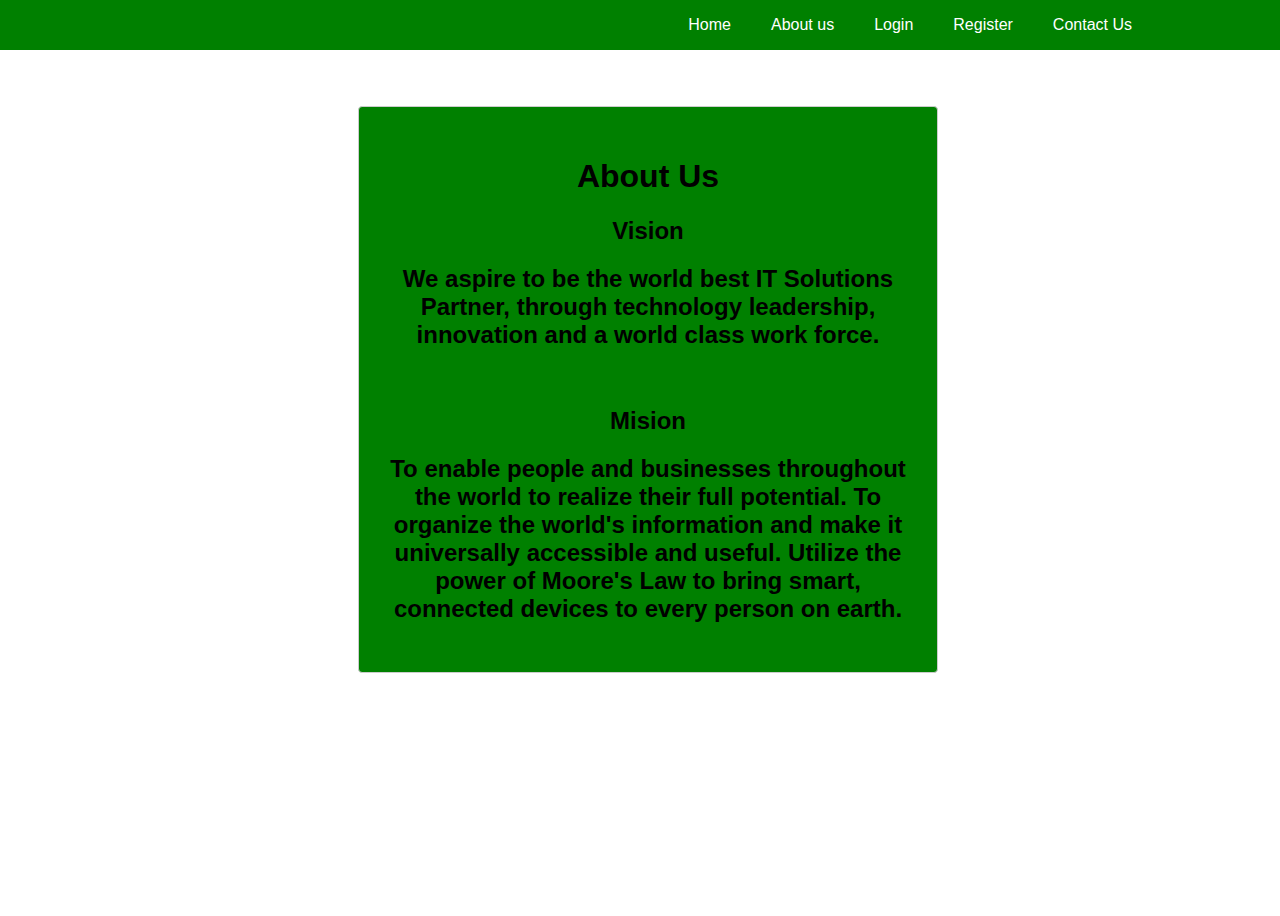
==== aboutus.html @ 68130023 "addjd" ====
<!DOCTYPE html>
<html>
<head>
  <meta charset="utf-8" />
  <meta http-equiv="X-UA-Compatible" content="IE=edge">
  <title>My First Website</title>
  <meta name="viewport" content="width=device-width, initial-scale=1">
  <link rel="stylesheet" type="text/css" href="css/style.css" />
</head>

<body>
  <div class="main-wrapper">
    <!-- Navigation Bar -->
    <header>
      <div class="container">
        <div class="logo"></div>
        <nav>
          <ul>
            <li>
              <a href="home.html">Home</a>
            </li>
            <li>
              <a href="aboutus.html">About us</a>
            </li>
            <li>
              <a href=" login.html" class="active">Login</a>
            </li>
            <li>
              <a href="register.html">Register</a>
            </li>
            <li>
              <a href="contact.html">Contact Us</a>
            </li>
          </ul>
        </nav>
        <div class="menu-toggle">
          <i class="fa fa-bars" aria-hidden="true"></i>
        </div>
      </div>
    </header>
<br>
 <center>
				<div class="containerrss">
					<h1 style="color: black;">About Us</h1>
	
						<h2>Vision</h2>
						
							<p><h2>We aspire to be the world best IT Solutions Partner, through technology leadership, innovation and a world class work force.</h2></p><br>
							
							<h2>Mision</h2>
						
							<p><h2>To enable people and businesses throughout the world to realize their full potential. To organize the world's information and make it universally accessible and useful. Utilize the power of Moore's Law to bring smart, connected devices to every person on earth.</h2></p>
						</div>
					</div>
				</center>	
					
</body>

</html>
<style>
body {font-family: Arial, Helvetica, sans-serif;}
* {box-sizing: border-box;}

input[type=text], select, textarea {
  width: 500px;
  padding: 12px;
  border: 1px solid #ccc;
  border-radius: 4px;
  margin-top: 6px;
  margin-bottom: 16px;
 
}

.containerrss{
  width: 580px;
  border: 1px solid #ccc;
  border-radius: 4px;
  background-color:green; 
  margin-top: 80px;
  margin-bottom: 16px;
  padding: 30px;
  }
</style>
---- css/style.css ----
{
  margin: 0;
  padding: 0;
}
.container {
  width: 80%;
  margin: 0px auto;
}
.main-wrapper {
  width: 100vw;
  height: 100vh;
  background-image: url(https://upload.wikimedia.org/wikipedia/commons/f/f4/Build-website.jpg);
  background-position: center;
  background-repeat: no-repeat;
  background-size: cover;
}
/* Navbar */

header {
  position: absolute;
  top: 0px;
  left: 0px;
  background-color: green;
  width: 100%;
  box-sizing: border-box;
  z-index: 100;
}

header .logo {
  color: #fff;
  height: 50px;
  line-height: 50px;
  font-size: 24px;
  float: left;
  font-weight: bold;
}

header nav {
  float: right;
}

header nav ul {
  margin: 0;
  padding: 0;
  display: flex;
}

header nav ul li {
  list-style: none;
}

header nav ul li a {
  height: 50px;
  line-height: 50px;
  padding: 0px 20px;
  color: #fff;
  text-decoration: none;
  display: block;
}

header nav ul li a:hover,
header nav ul li a.active {
  background-color: green;
}

.menu-toggle {
  color: #fff;
  float: right;
  line-height: 50px;
  font-size: 24px;
  cursor: pointer;
  display: none;
}

@media(max-width: 768px) {
  header {
    padding: 0 20px;
  }
  .menu-toggle {
    display: inline;
  }
  header nav {
   
  }
  header nav.active {
    left: 0px;
  }
  header nav ul {
    display: block;
    text-align: center;
  }
  header nav ul li {
    border-bottom: 1px solid rgba(0, 0, 0, 0.8);
  }
}
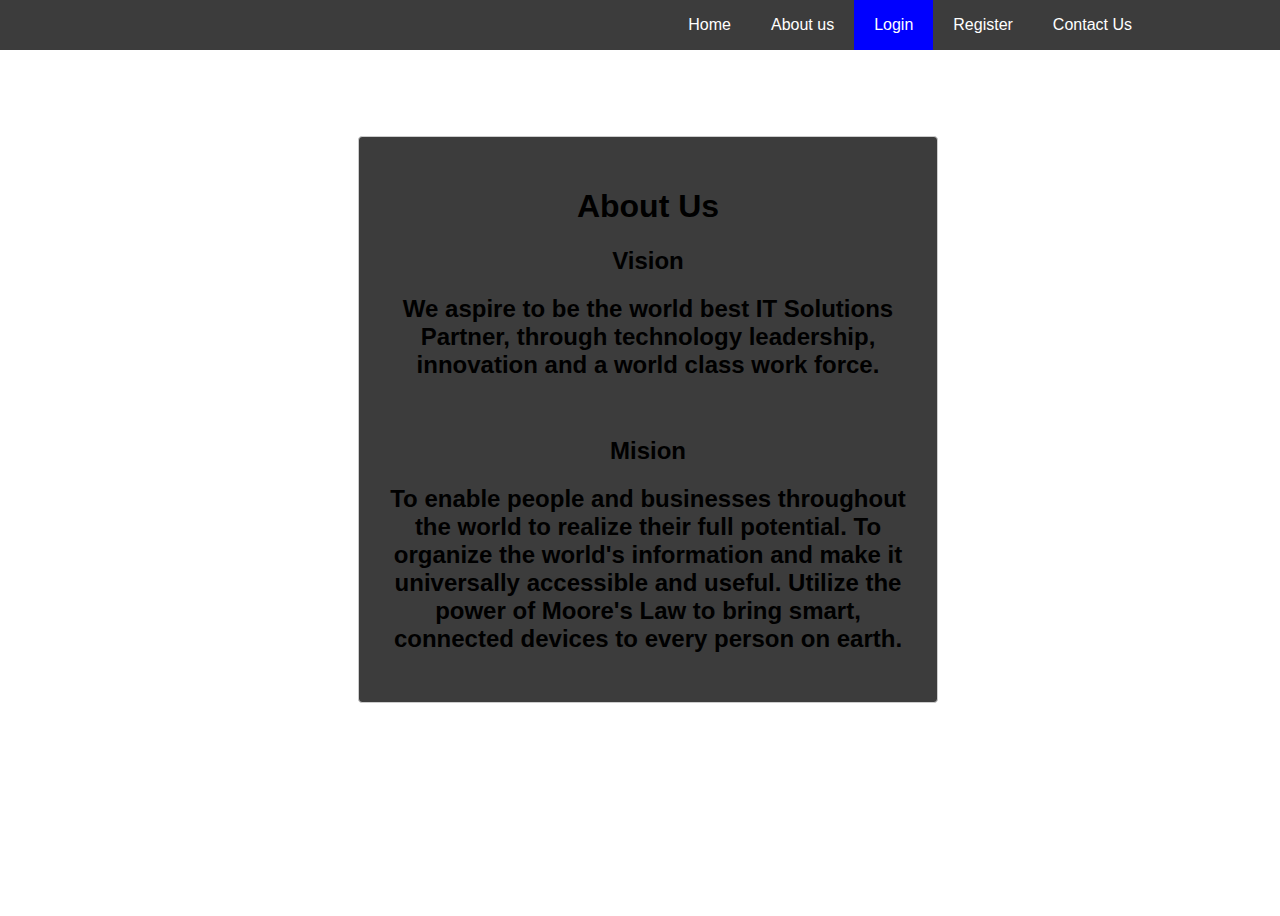
==== commit 0a5af0bf: "adddd" ====
--- a/aboutus.html
+++ b/aboutus.html
@@ -75,7 +75,7 @@
   width: 580px;
   border: 1px solid #ccc;
   border-radius: 4px;
-  background-color:green; 
+  background-color:#3c3c3c; 
   margin-top: 80px;
   margin-bottom: 16px;
   padding: 30px;
--- a/css/style.css
+++ b/css/style.css
@@ -7,13 +7,15 @@
   width: 80%;
   margin: 0px auto;
 }
+
 .main-wrapper {
   width: 100vw;
   height: 100vh;
-  background-image: url(https://upload.wikimedia.org/wikipedia/commons/f/f4/Build-website.jpg);
+  background-image: url(https://images.unsplash.com/photo-1489875347897-49f64b51c1f8?ixlib=rb-1.2.1&ixid=eyJhcHBfaWQiOjEyMDd9&auto=format&fit=crop&w=750&q=80);
   background-position: center;
   background-repeat: no-repeat;
   background-size: cover;
+  padding: 30px
 }
 /* Navbar */
 
@@ -21,7 +23,7 @@
   position: absolute;
   top: 0px;
   left: 0px;
-  background-color: green;
+  background-color: #3c3c3c;
   width: 100%;
   box-sizing: border-box;
   z-index: 100;
@@ -61,7 +63,7 @@
 
 header nav ul li a:hover,
 header nav ul li a.active {
-  background-color: green;
+  background-color: blue;
 }
 
 .menu-toggle {
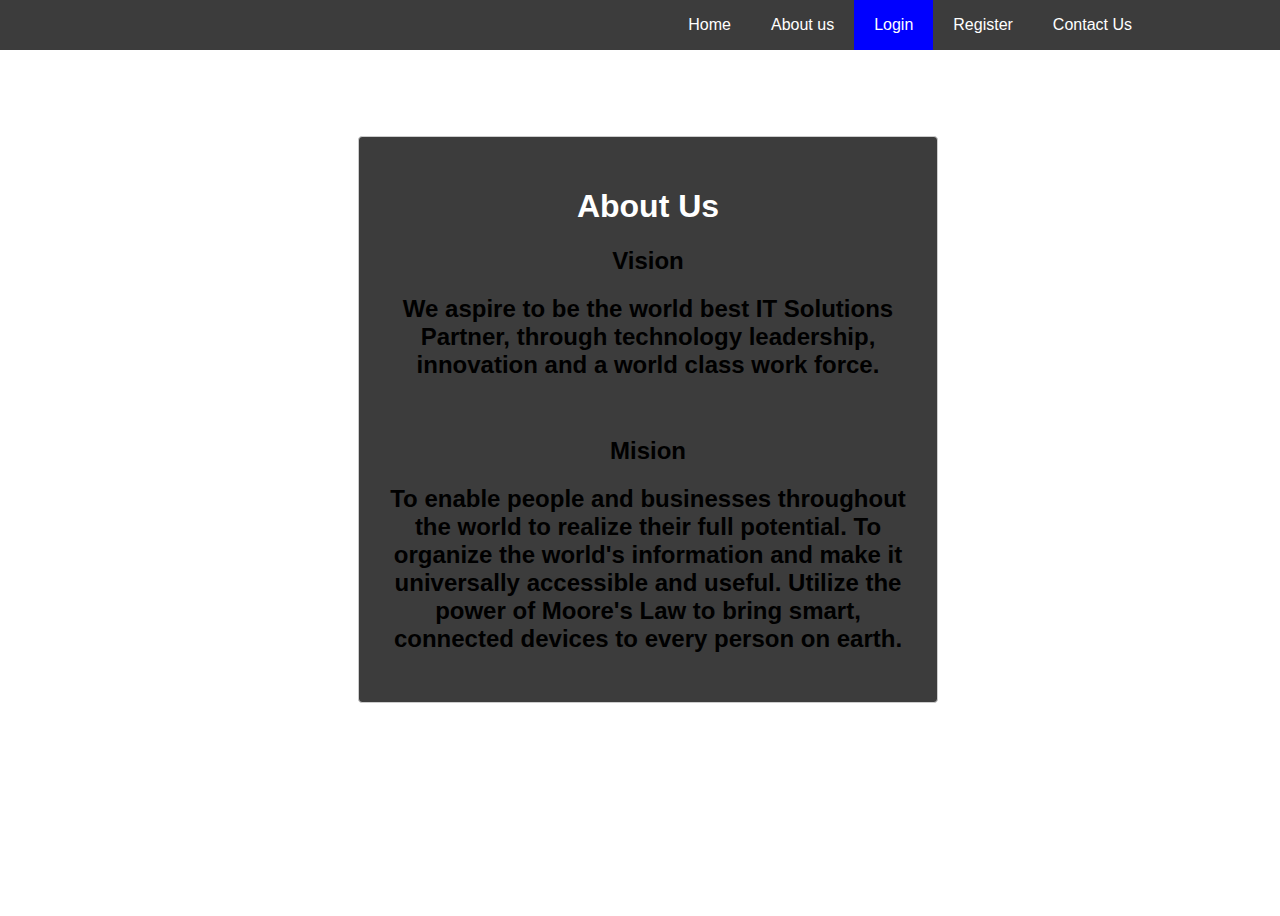
==== commit e98450ca: "adddddd" ====
--- a/aboutus.html
+++ b/aboutus.html
@@ -41,7 +41,7 @@
 <br>
  <center>
 				<div class="containerrss">
-					<h1 style="color: black;">About Us</h1>
+					<h1 style="color: white;">About Us</h1>
 	
 						<h2>Vision</h2>
 						
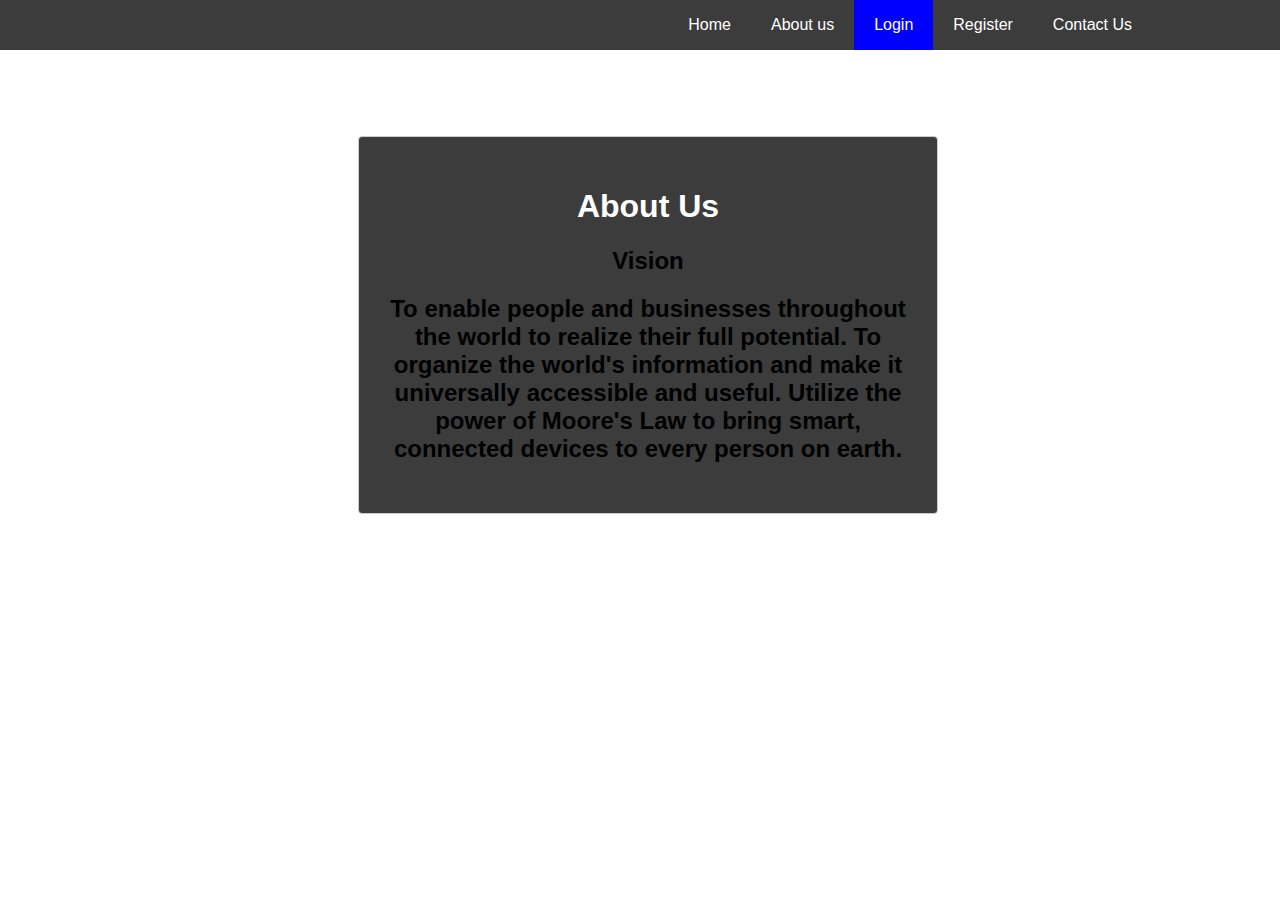
==== commit 1dcbfaa9: "addddddd" ====
--- a/aboutus.html
+++ b/aboutus.html
@@ -45,11 +45,11 @@
 	
 						<h2>Vision</h2>
 						
-							<p><h2>We aspire to be the world best IT Solutions Partner, through technology leadership, innovation and a world class work force.</h2></p><br>
+							<p style="color: white;><h2>We aspire to be the world best IT Solutions Partner, through technology leadership, innovation and a world class work force.</h2></p><br>
 							
 							<h2>Mision</h2>
 						
-							<p><h2>To enable people and businesses throughout the world to realize their full potential. To organize the world's information and make it universally accessible and useful. Utilize the power of Moore's Law to bring smart, connected devices to every person on earth.</h2></p>
+							<p style="color: white;><h2>To enable people and businesses throughout the world to realize their full potential. To organize the world's information and make it universally accessible and useful. Utilize the power of Moore's Law to bring smart, connected devices to every person on earth.</h2></p>
 						</div>
 					</div>
 				</center>	
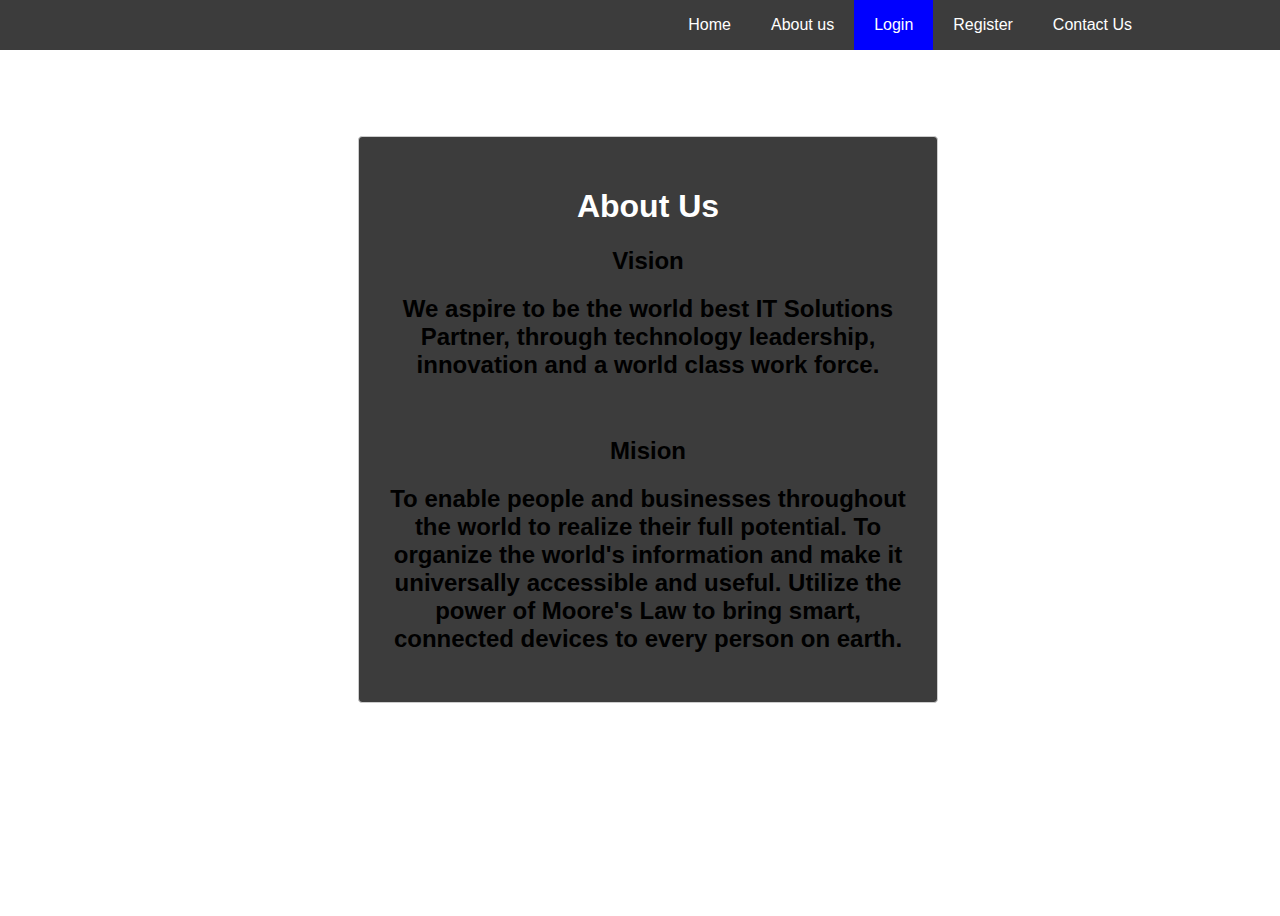
==== commit c69a392c: "addddddddd" ====
--- a/aboutus.html
+++ b/aboutus.html
@@ -45,11 +45,11 @@
 	
 						<h2>Vision</h2>
 						
-							<p style="color: white;><h2>We aspire to be the world best IT Solutions Partner, through technology leadership, innovation and a world class work force.</h2></p><br>
+							<p style="color: white;"><h2>We aspire to be the world best IT Solutions Partner, through technology leadership, innovation and a world class work force.</h2></p><br>
 							
 							<h2>Mision</h2>
 						
-							<p style="color: white;><h2>To enable people and businesses throughout the world to realize their full potential. To organize the world's information and make it universally accessible and useful. Utilize the power of Moore's Law to bring smart, connected devices to every person on earth.</h2></p>
+							<p><h2>To enable people and businesses throughout the world to realize their full potential. To organize the world's information and make it universally accessible and useful. Utilize the power of Moore's Law to bring smart, connected devices to every person on earth.</h2></p>
 						</div>
 					</div>
 				</center>	
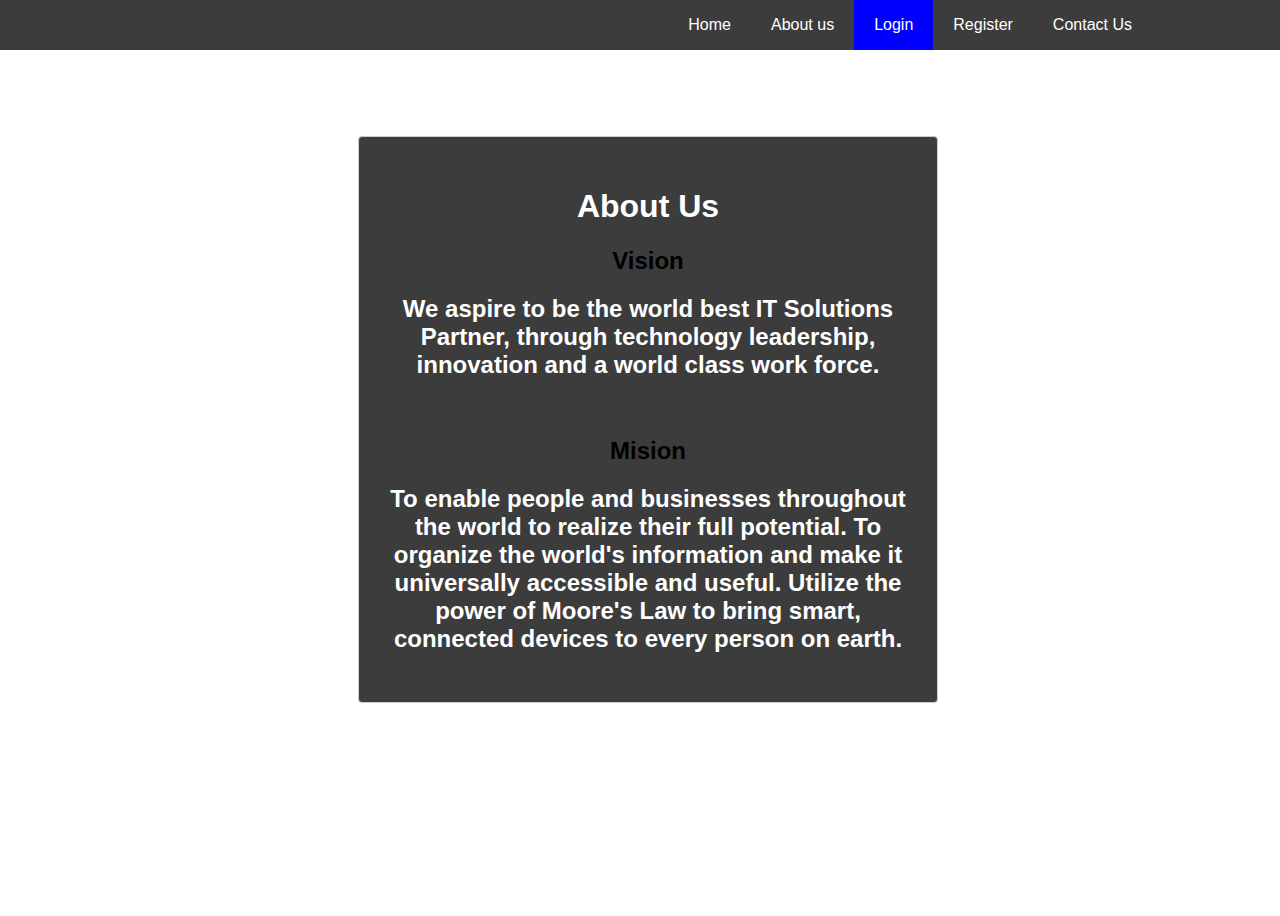
==== commit fb7b6a2d: "adddddddddd" ====
--- a/aboutus.html
+++ b/aboutus.html
@@ -45,11 +45,11 @@
 	
 						<h2>Vision</h2>
 						
-							<p style="color: white;"><h2>We aspire to be the world best IT Solutions Partner, through technology leadership, innovation and a world class work force.</h2></p><br>
+							<p ><h2 style="color: white;">We aspire to be the world best IT Solutions Partner, through technology leadership, innovation and a world class work force.</h2></p><br>
 							
 							<h2>Mision</h2>
 						
-							<p><h2>To enable people and businesses throughout the world to realize their full potential. To organize the world's information and make it universally accessible and useful. Utilize the power of Moore's Law to bring smart, connected devices to every person on earth.</h2></p>
+							<p><h2 style="color: white;">To enable people and businesses throughout the world to realize their full potential. To organize the world's information and make it universally accessible and useful. Utilize the power of Moore's Law to bring smart, connected devices to every person on earth.</h2></p>
 						</div>
 					</div>
 				</center>	
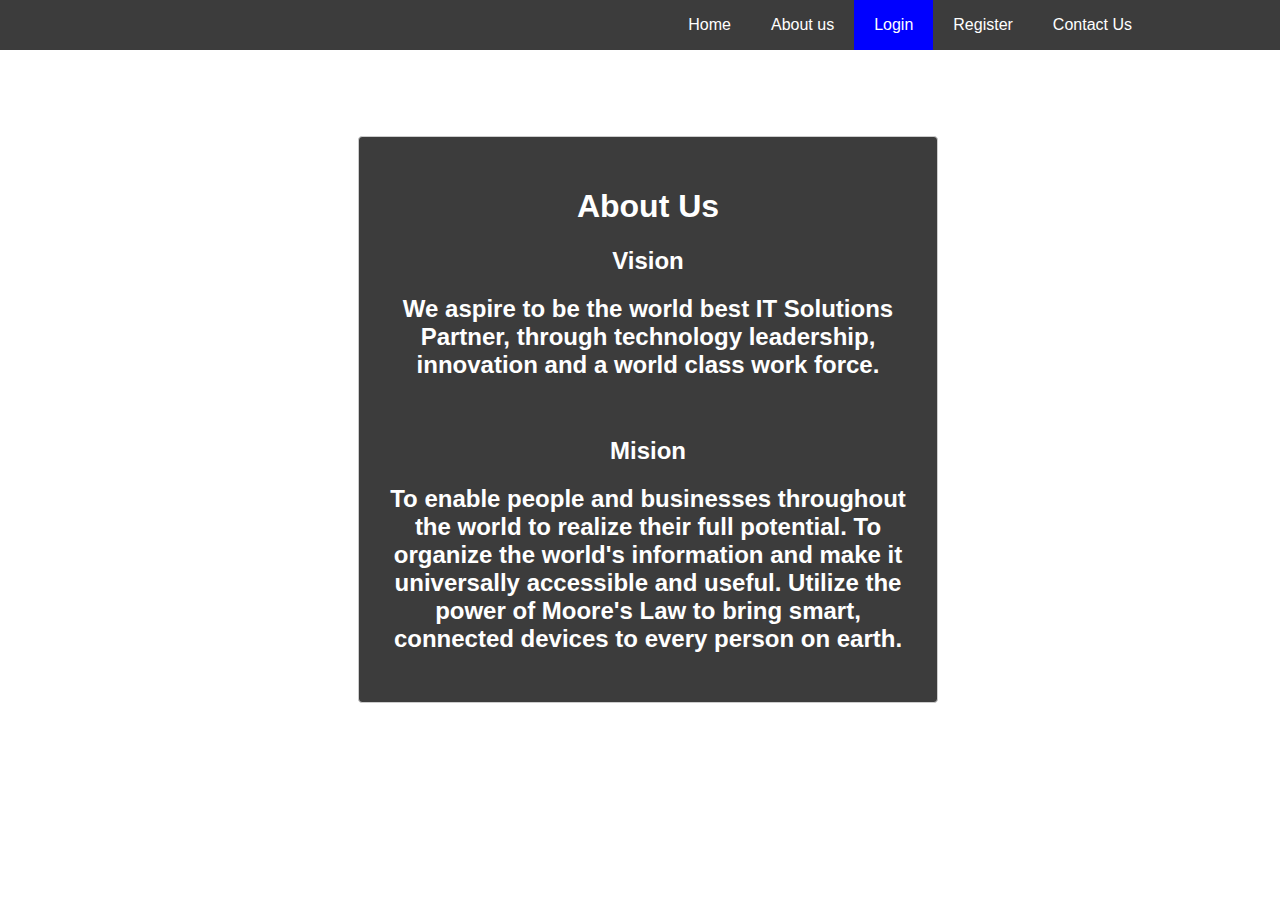
==== commit 37ca1ffa: "adddddddddd" ====
--- a/aboutus.html
+++ b/aboutus.html
@@ -43,11 +43,11 @@
 				<div class="containerrss">
 					<h1 style="color: white;">About Us</h1>
 	
-						<h2>Vision</h2>
+						<h2 style="color: white;">Vision</h2>
 						
 							<p ><h2 style="color: white;">We aspire to be the world best IT Solutions Partner, through technology leadership, innovation and a world class work force.</h2></p><br>
 							
-							<h2>Mision</h2>
+							<h2 style="color: white;" >Mision</h2>
 						
 							<p><h2 style="color: white;">To enable people and businesses throughout the world to realize their full potential. To organize the world's information and make it universally accessible and useful. Utilize the power of Moore's Law to bring smart, connected devices to every person on earth.</h2></p>
 						</div>
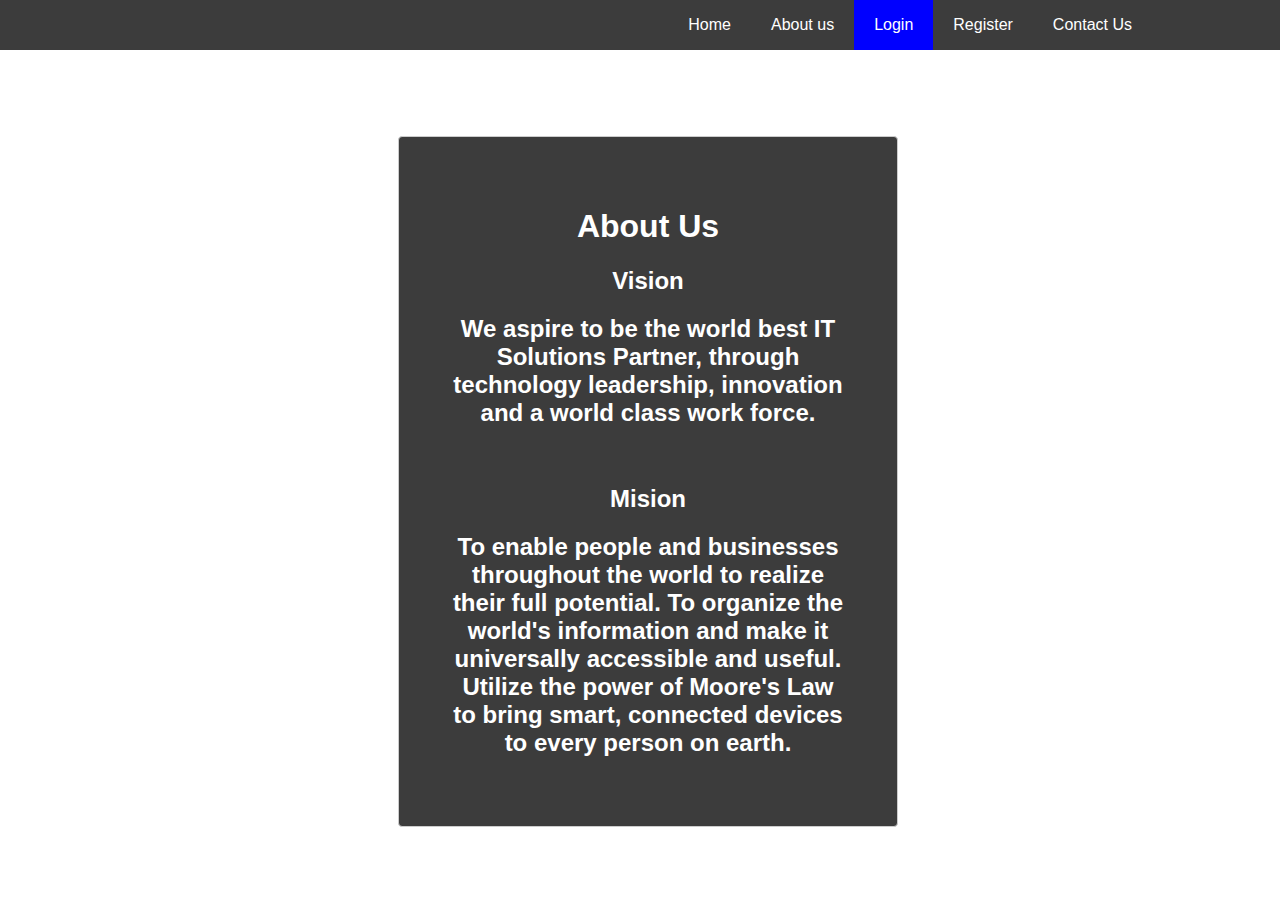
==== commit 1938c0fa: "addddddddddg" ====
--- a/aboutus.html
+++ b/aboutus.html
@@ -72,13 +72,13 @@
 }
 
 .containerrss{
-  width: 580px;
+  width: 500px;
   border: 1px solid #ccc;
   border-radius: 4px;
   background-color:#3c3c3c; 
   margin-top: 80px;
   margin-bottom: 16px;
-  padding: 30px;
+  padding: 50px;
   }
 </style>
 
